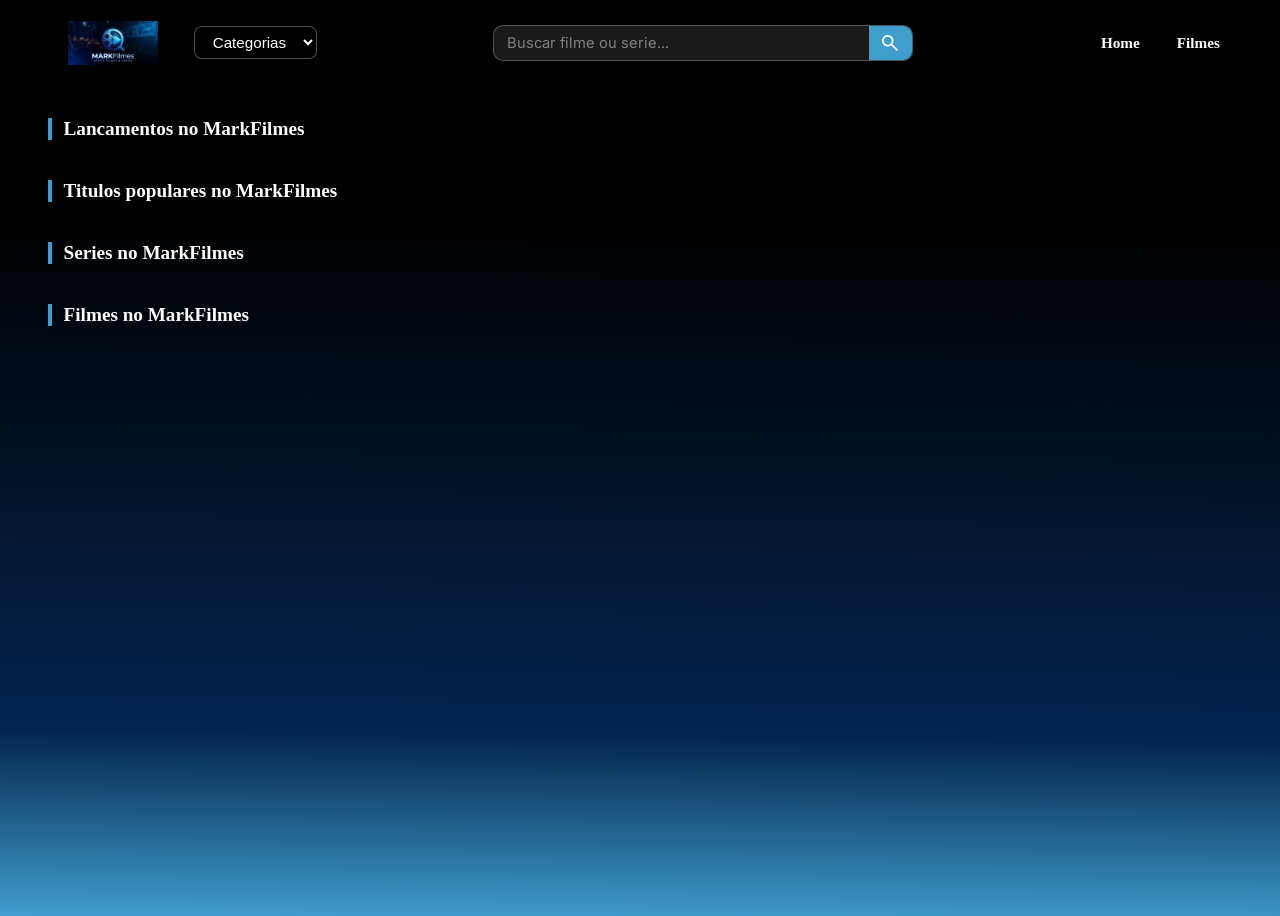
==== front_markFilmes/index.html @ d1de11b0 "refactor: alterada a maneira como era feita a pesquisa do filme e serie" ====
<!DOCTYPE html>
<html lang="pt-br">
<head>
    <meta charset="UTF-8">
    <meta name="viewport" content="width=device-width, initial-scale=1.0">
    <link rel="stylesheet" href="https://fonts.googleapis.com/css2?family=Material+Symbols+Outlined:opsz,wght,FILL,GRAD@48,400,0,0" />
    <link rel="preconnect" href="https://fonts.googleapis.com">
    <link href="https://fonts.googleapis.com/css2?family=Inter:wght@400;600;700&display=swap" rel="stylesheet">
    <link rel="stylesheet" href="styles.css">
    <link rel="stylesheet" href="css/home.css">
    <title>MarkFilmes</title>
</head>
<body>
    <header class="cabecalho">
        <div class="cabecalho__logo">
            <img src="./img/logo.png" alt="Logo MarkFilmes">
            <select data-categorias>
                <option value="todos">Categorias</option>
                <option value="comedia">Comedia</option>
                <option value="acao">Acao</option>
                <option value="crime">Crime</option>
                <option value="drama">Drama</option>
                <option value="aventura">Aventura</option>
            </select>
        </div>

        <!-- NOVO: campo de busca -->
        <div class="cabecalho__busca">
            <div class="busca-wrapper">
                <input type="text" id="input-busca" placeholder="Buscar filme ou serie..." autocomplete="off">
                <button id="btn-busca" title="Buscar">
                    <span class="material-symbols-outlined">search</span>
                </button>
            </div>
            <div id="feedback-busca" class="feedback-busca" style="display:none"></div>
        </div>

        <div class="cabecalho__opcoes">
            <a href="index.html">Home</a>
            <a href="filmes.html">Filmes</a>
        </div>
    </header>

    <main>
        <section data-name="lancamentos" class="section">
            <h2>Lancamentos no MarkFilmes</h2>
        </section>
        <section data-name="top5" class="section">
            <h2>Titulos populares no MarkFilmes</h2>
        </section>
        <section data-name="series" class="section">
            <h2>Series no MarkFilmes</h2>
        </section>
        <section data-name="filmes" class="section">
            <h2>Filmes no MarkFilmes</h2>
        </section>
        <section data-name="categoria" class="hidden pesquisa">
            <h2>Titulos por categoria</h2>
        </section>
    </main>

    <script src="./scripts/index.js" type="module"></script>
</body>
</html>
---- front_markFilmes/css/home.css ----
body {
    background: linear-gradient(180.61deg, #000000 25.16%, #04254f 80%, #409ecd 100%);
    background-repeat: no-repeat;
    background-size: cover;
    min-height: 100vh;
}

h1 { display: none; }
.hidden { display: none !important; }

/* ── Header ── */
.cabecalho {
    display: flex;
    align-items: center;
    justify-content: space-between;
    padding: 0.8em 2.5em;
    background: rgba(0,0,0,0.50);
    backdrop-filter: blur(10px);
    position: sticky;
    top: 0;
    z-index: 100;
    gap: 1.2em;
    flex-wrap: wrap;
}

.cabecalho__logo {
    display: flex;
    align-items: center;
    gap: 1em;
    flex-shrink: 0;
}

.cabecalho__logo img {
    width: 130px;
    height: 44px;
    object-fit: contain;
}

/* ── Select categoria ── */
select, option {
    background-color: rgba(0,0,0,0.75);
    color: white;
    font-size: 0.95rem;
}
select {
    border: 1px solid rgba(255,255,255,0.3);
    border-radius: 8px;
    padding: 0.4em 0.9em;
    outline: none;
    cursor: pointer;
    transition: border-color 0.2s;
}
select:hover { border-color: #409ecd; }

/* ── Busca no header ── */
.cabecalho__busca {
    flex: 1;
    max-width: 420px;
    display: flex;
    flex-direction: column;
    gap: 0.3em;
}

.busca-wrapper {
    display: flex;
    align-items: center;
    background: rgba(255,255,255,0.1);
    border: 1px solid rgba(255,255,255,0.25);
    border-radius: 10px;
    overflow: hidden;
    transition: border-color 0.2s, box-shadow 0.2s;
}

.busca-wrapper:focus-within {
    border-color: #409ecd;
    box-shadow: 0 0 0 2px rgba(64,158,205,0.3);
}

#input-busca {
    flex: 1;
    background: transparent;
    border: none;
    outline: none;
    color: white;
    font-size: 0.92rem;
    font-family: 'Inter', sans-serif;
    padding: 0.55em 0.9em;
}

#input-busca::placeholder { color: rgba(255,255,255,0.45); }

#btn-busca {
    background: #409ecd;
    border: none;
    cursor: pointer;
    padding: 0.45em 0.8em;
    display: flex;
    align-items: center;
    transition: background 0.2s;
}

#btn-busca:hover { background: #2d7ea8; }

#btn-busca .material-symbols-outlined {
    font-size: 22px;
    color: white;
}

/* ── Feedback de busca ── */
.feedback-busca {
    font-size: 0.82rem;
    padding: 0.35em 0.7em;
    border-radius: 6px;
    font-weight: 600;
}

.feedback-loading  { background: rgba(64,158,205,0.2);  color: #aad4f0; }
.feedback-sucesso  { background: rgba(39,174,96,0.2);   color: #7dfbb0; }
.feedback-info     { background: rgba(243,156,18,0.2);  color: #ffd77a; }
.feedback-warning  { background: rgba(243,156,18,0.2);  color: #ffd77a; }
.feedback-erro     { background: rgba(231,76,60,0.2);   color: #ff9a9a; }

/* ── Navegação ── */
.material-symbols-outlined { color: white; font-size: 22px; }

.cabecalho__opcoes {
    display: flex;
    align-items: center;
    gap: 0.8em;
    flex-shrink: 0;
}

.cabecalho__opcoes a {
    color: white;
    text-decoration: none;
    font-weight: 600;
    font-size: 0.95rem;
    padding: 0.35em 0.8em;
    border-radius: 6px;
    transition: background 0.2s;
}
.cabecalho__opcoes a:hover { background: rgba(255,255,255,0.15); }

/* ── Main ── */
main { padding: 1.5em 2.5em; }
.section { margin-bottom: 2.5em; }

h2 {
    color: white;
    font-size: 1.2rem;
    margin-bottom: 0.8em;
    border-left: 4px solid #409ecd;
    padding-left: 0.6em;
}

/* ── Cards ── */
.lista {
    list-style: none;
    display: grid;
    grid-template-columns: repeat(auto-fill, minmax(155px, 1fr));
    gap: 1em;
}

.lista li a {
    display: flex;
    flex-direction: column;
    border-radius: 10px;
    overflow: hidden;
    background: rgba(255,255,255,0.06);
    text-decoration: none;
    color: white;
    transition: transform 0.2s, box-shadow 0.2s;
}

.lista li a:hover {
    transform: translateY(-5px);
    box-shadow: 0 10px 28px rgba(0,0,0,0.65);
}

.lista li img {
    width: 100%;
    aspect-ratio: 2/3;
    object-fit: cover;
    display: block;
}

.card-titulo {
    padding: 0.45em 0.6em;
    font-size: 0.82rem;
    font-weight: 600;
    white-space: nowrap;
    overflow: hidden;
    text-overflow: ellipsis;
    background: rgba(0,0,0,0.55);
}

.pesquisa { min-height: 60vh; }

.btn-voltar {
    display: inline-block;
    margin-top: 1em;
    padding: 0.55em 1.2em;
    background: #409ecd;
    color: #fff;
    border-radius: 8px;
    font-weight: 700;
    font-size: 0.9rem;
    text-decoration: none;
    transition: background 0.2s;
}
.btn-voltar:hover { background: #2d7ea8; }

/* ── Responsivo ── */
@media (max-width: 900px) {
    .cabecalho { padding: 0.7em 1.2em; flex-wrap: wrap; }
    .cabecalho__busca { max-width: 100%; order: 3; flex: 0 0 100%; }
    main { padding: 1em; }
    .lista { grid-template-columns: repeat(auto-fill, minmax(130px, 1fr)); gap: 0.7em; }
}

@media (max-width: 480px) {
    .lista { grid-template-columns: repeat(2, 1fr); }
}
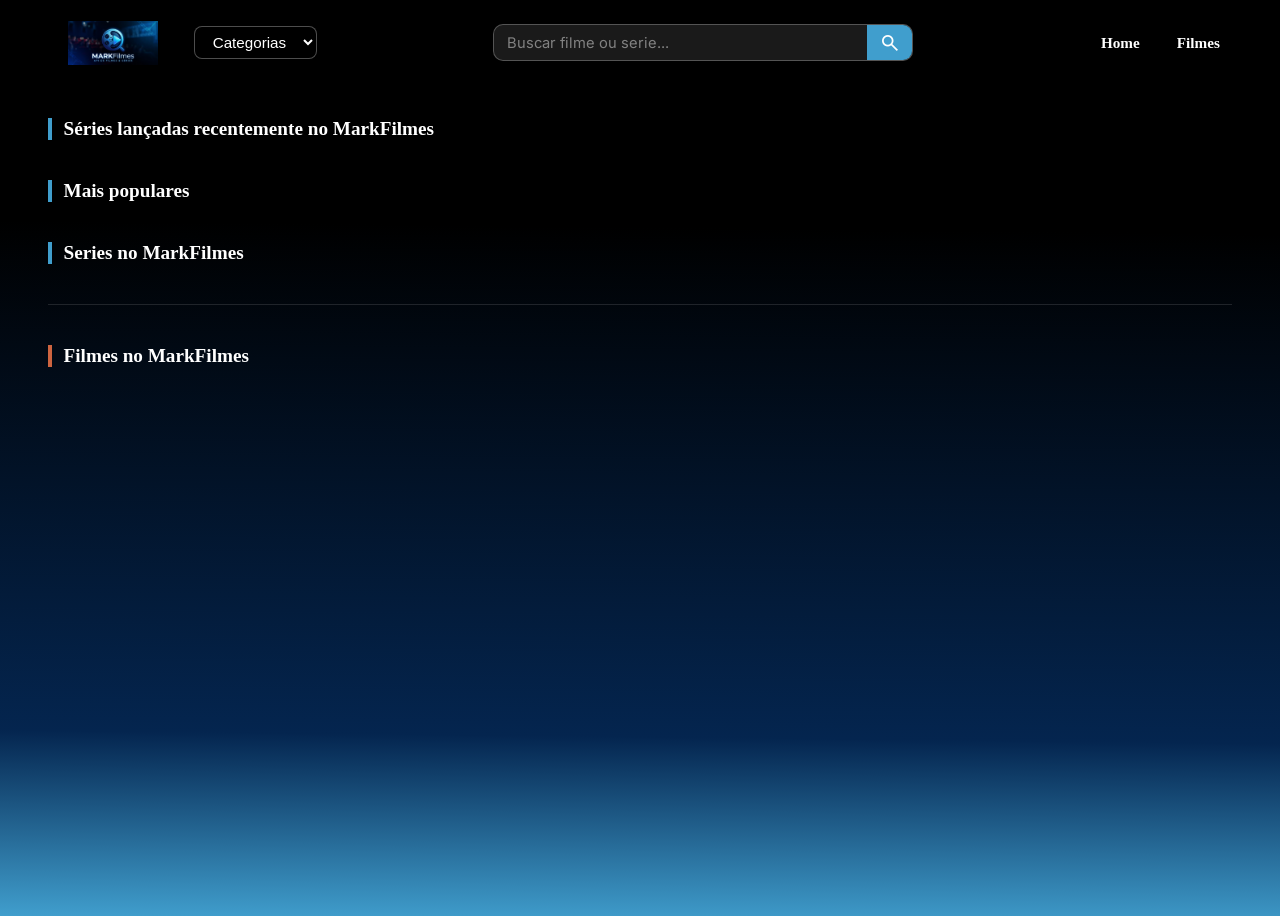
==== commit f0246b23: "fix: correção da exibição dos filmes e séries" ====
--- a/front_markFilmes/index.html
+++ b/front_markFilmes/index.html
@@ -24,7 +24,6 @@
             </select>
         </div>
 
-        <!-- NOVO: campo de busca -->
         <div class="cabecalho__busca">
             <div class="busca-wrapper">
                 <input type="text" id="input-busca" placeholder="Buscar filme ou serie..." autocomplete="off">
@@ -42,18 +41,24 @@
     </header>
 
     <main>
-        <section data-name="lancamentos" class="section">
-            <h2>Lancamentos no MarkFilmes</h2>
+        <section data-name="lancamentos" class="section" data-titulo="Séries lançadas recentemente no MarkFilmes">
+            <h2>Séries lançadas recentemente no MarkFilmes</h2>
         </section>
-        <section data-name="top5" class="section">
-            <h2>Titulos populares no MarkFilmes</h2>
+
+        <section data-name="top5" class="section" data-titulo="Mais populares">
+            <h2>Mais populares</h2>
         </section>
-        <section data-name="series" class="section">
+
+        <section data-name="series" class="section" data-titulo="Series no MarkFilmes">
             <h2>Series no MarkFilmes</h2>
         </section>
-        <section data-name="filmes" class="section">
+
+        <div class="separador" data-separador></div>
+
+        <section data-name="filmes" class="section section--filmes" data-titulo="Filmes no MarkFilmes">
             <h2>Filmes no MarkFilmes</h2>
         </section>
+
         <section data-name="categoria" class="hidden pesquisa">
             <h2>Titulos por categoria</h2>
         </section>
@@ -61,4 +66,4 @@
 
     <script src="./scripts/index.js" type="module"></script>
 </body>
-</html>
+</html>
--- a/front_markFilmes/css/home.css
+++ b/front_markFilmes/css/home.css
@@ -8,13 +8,13 @@
 h1 { display: none; }
 .hidden { display: none !important; }
 
-/* ── Header ── */
+/* Header */
 .cabecalho {
     display: flex;
     align-items: center;
     justify-content: space-between;
     padding: 0.8em 2.5em;
-    background: rgba(0,0,0,0.50);
+    background: rgba(0,0,0,0.55);
     backdrop-filter: blur(10px);
     position: sticky;
     top: 0;
@@ -30,18 +30,9 @@
     flex-shrink: 0;
 }
 
-.cabecalho__logo img {
-    width: 130px;
-    height: 44px;
-    object-fit: contain;
-}
-
-/* ── Select categoria ── */
-select, option {
-    background-color: rgba(0,0,0,0.75);
-    color: white;
-    font-size: 0.95rem;
-}
+.cabecalho__logo img { width: 130px; height: 44px; object-fit: contain; }
+
+select, option { background-color: rgba(0,0,0,0.8); color: white; font-size: 0.95rem; }
 select {
     border: 1px solid rgba(255,255,255,0.3);
     border-radius: 8px;
@@ -52,7 +43,7 @@
 }
 select:hover { border-color: #409ecd; }
 
-/* ── Busca no header ── */
+/* Busca */
 .cabecalho__busca {
     flex: 1;
     max-width: 420px;
@@ -70,7 +61,6 @@
     overflow: hidden;
     transition: border-color 0.2s, box-shadow 0.2s;
 }
-
 .busca-wrapper:focus-within {
     border-color: #409ecd;
     box-shadow: 0 0 0 2px rgba(64,158,205,0.3);
@@ -86,50 +76,35 @@
     font-family: 'Inter', sans-serif;
     padding: 0.55em 0.9em;
 }
-
 #input-busca::placeholder { color: rgba(255,255,255,0.45); }
 
 #btn-busca {
     background: #409ecd;
     border: none;
     cursor: pointer;
-    padding: 0.45em 0.8em;
+    padding: 0.5em 0.85em;
     display: flex;
     align-items: center;
     transition: background 0.2s;
 }
-
 #btn-busca:hover { background: #2d7ea8; }
-
-#btn-busca .material-symbols-outlined {
-    font-size: 22px;
-    color: white;
-}
-
-/* ── Feedback de busca ── */
+#btn-busca .material-symbols-outlined { font-size: 22px; color: white; }
+
 .feedback-busca {
     font-size: 0.82rem;
     padding: 0.35em 0.7em;
     border-radius: 6px;
     font-weight: 600;
 }
-
-.feedback-loading  { background: rgba(64,158,205,0.2);  color: #aad4f0; }
-.feedback-sucesso  { background: rgba(39,174,96,0.2);   color: #7dfbb0; }
-.feedback-info     { background: rgba(243,156,18,0.2);  color: #ffd77a; }
-.feedback-warning  { background: rgba(243,156,18,0.2);  color: #ffd77a; }
-.feedback-erro     { background: rgba(231,76,60,0.2);   color: #ff9a9a; }
-
-/* ── Navegação ── */
+.feedback-loading { background: rgba(64,158,205,0.2);  color: #aad4f0; }
+.feedback-sucesso  { background: rgba(39,174,96,0.2);  color: #7dfbb0; }
+.feedback-info     { background: rgba(243,156,18,0.2); color: #ffd77a; }
+.feedback-warning  { background: rgba(243,156,18,0.2); color: #ffd77a; }
+.feedback-erro     { background: rgba(231,76,60,0.2);  color: #ff9a9a; }
+
+/* Navegacao */
 .material-symbols-outlined { color: white; font-size: 22px; }
-
-.cabecalho__opcoes {
-    display: flex;
-    align-items: center;
-    gap: 0.8em;
-    flex-shrink: 0;
-}
-
+.cabecalho__opcoes { display: flex; align-items: center; gap: 0.8em; flex-shrink: 0; }
 .cabecalho__opcoes a {
     color: white;
     text-decoration: none;
@@ -141,7 +116,7 @@
 }
 .cabecalho__opcoes a:hover { background: rgba(255,255,255,0.15); }
 
-/* ── Main ── */
+/* Main */
 main { padding: 1.5em 2.5em; }
 .section { margin-bottom: 2.5em; }
 
@@ -153,7 +128,19 @@
     padding-left: 0.6em;
 }
 
-/* ── Cards ── */
+/* BUG 3 CORRIGIDO: separador visual entre a area de series e a area de filmes */
+.separador {
+    margin: 1em 0 2.5em;
+    border: none;
+    border-top: 1px solid rgba(255,255,255,0.12);
+}
+
+/* Destaque da secao de filmes */
+.section--filmes h2 {
+    border-left-color: #cd6440;
+}
+
+/* Cards */
 .lista {
     list-style: none;
     display: grid;
@@ -171,18 +158,11 @@
     color: white;
     transition: transform 0.2s, box-shadow 0.2s;
 }
-
 .lista li a:hover {
     transform: translateY(-5px);
     box-shadow: 0 10px 28px rgba(0,0,0,0.65);
 }
-
-.lista li img {
-    width: 100%;
-    aspect-ratio: 2/3;
-    object-fit: cover;
-    display: block;
-}
+.lista li img { width: 100%; aspect-ratio: 2/3; object-fit: cover; display: block; }
 
 .card-titulo {
     padding: 0.45em 0.6em;
@@ -210,14 +190,12 @@
 }
 .btn-voltar:hover { background: #2d7ea8; }
 
-/* ── Responsivo ── */
 @media (max-width: 900px) {
-    .cabecalho { padding: 0.7em 1.2em; flex-wrap: wrap; }
+    .cabecalho { padding: 0.7em 1.2em; }
     .cabecalho__busca { max-width: 100%; order: 3; flex: 0 0 100%; }
     main { padding: 1em; }
     .lista { grid-template-columns: repeat(auto-fill, minmax(130px, 1fr)); gap: 0.7em; }
 }
-
 @media (max-width: 480px) {
     .lista { grid-template-columns: repeat(2, 1fr); }
 }
